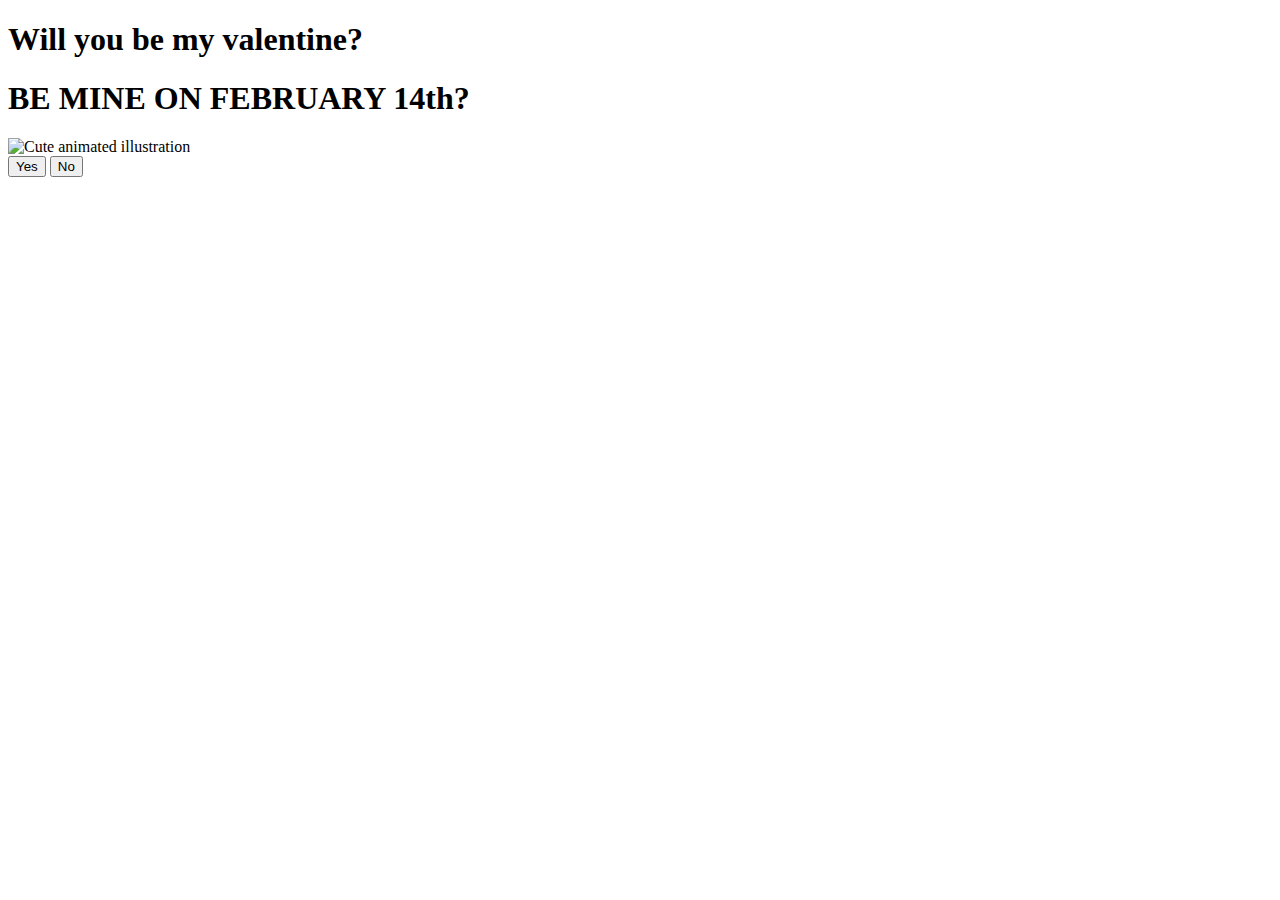
==== index.html @ 564e4106 "Create index.html" ====
<!DOCTYPE html>
<html lang="en">
    <head>
        <link rel="stylesheet" href="./styles.css">
        
    </head> 
    <body>
        <div class="container">
            <div >
                <h1 class = "header_text">Will you be my valentine?</h1>
                <h1 class = "header_text">BE MINE ON FEBRUARY 14th?</h1>
            </div>
            <div class="gif_container">
                <img src="https://media1.giphy.com/media/v1.Y2lkPTc5MGI3NjExcDdtZ2JiZDR0a3lvMWF4OG8yc3p6Ymdvd3g2d245amdveDhyYmx6eCZlcD12MV9pbnRlcm5hbF9naWZfYnlfaWQmY3Q9cw/cLS1cfxvGOPVpf9g3y/giphy.gif" alt="Cute animated illustration">
            </div>
            <div class = "buttons">
                <button class="btn" id = "yesButton" onclick="nextPage()">Yes</button>
                <button class="btn" id="noButton" onmouseover="moveButton()" onclick="moveButton()">No</button>
                <script>
                    function nextPage() {
                        window.location.href = "yes.html";
                    }
                    
                    function moveButton() {
                        var x = Math.random() * (window.innerWidth - document.getElementById('noButton').offsetWidth) - 85;
                        var y = Math.random() * (window.innerHeight - document.getElementById('noButton').offsetHeight) - 48;
                        document.getElementById('noButton').style.left = `${x}px`;
                        document.getElementById('noButton').style.top = `${y}px`;
                    }
                </script> 
            </div>
        </div>
       
    </body> 
</html>
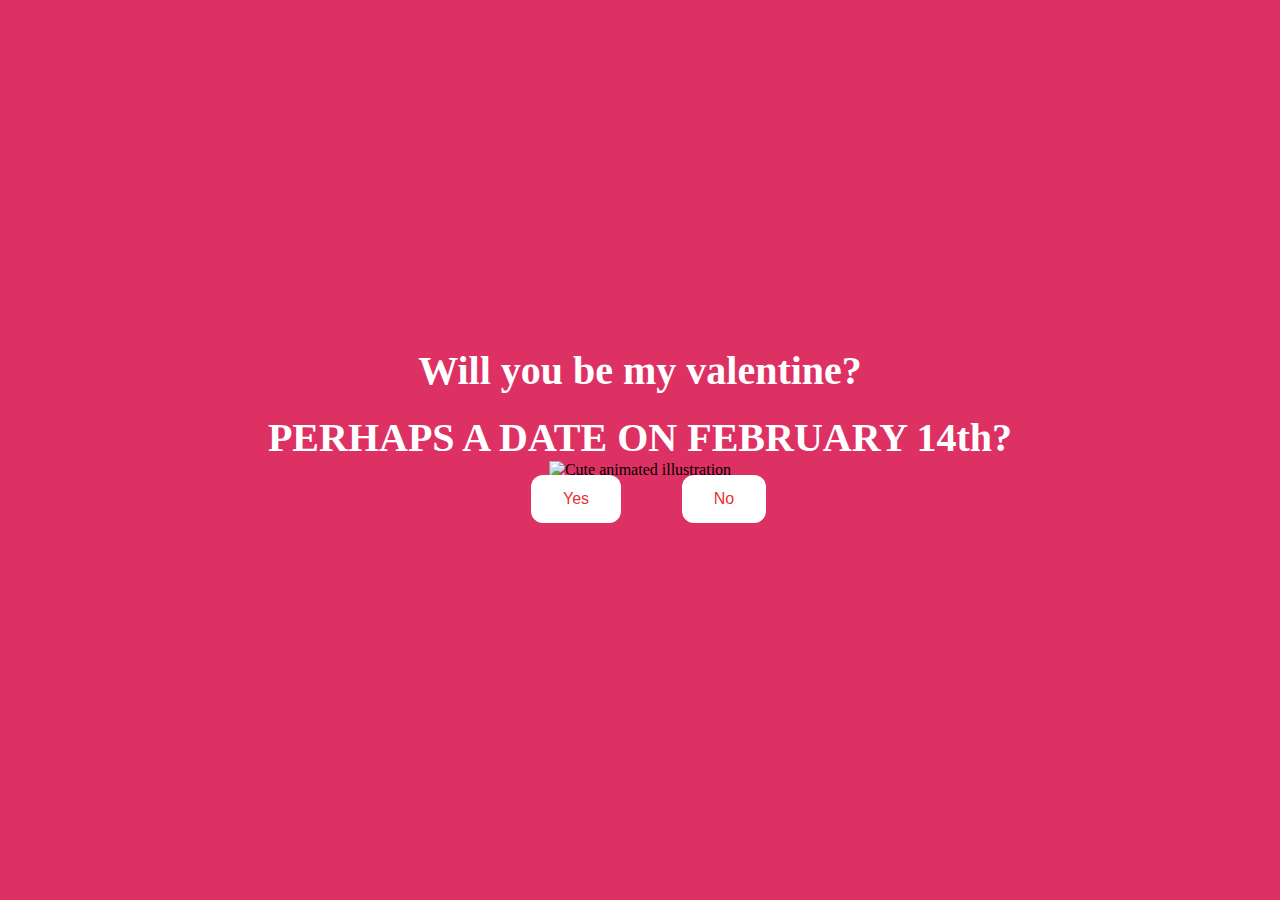
==== commit dcdbd1a7: "Update index.html" ====
--- a/index.html
+++ b/index.html
@@ -8,7 +8,7 @@
         <div class="container">
             <div >
                 <h1 class = "header_text">Will you be my valentine?</h1>
-                <h1 class = "header_text">BE MINE ON FEBRUARY 14th?</h1>
+                <h1 class = "header_text">PERHAPS A DATE ON FEBRUARY 14th?</h1>
             </div>
             <div class="gif_container">
                 <img src="https://media1.giphy.com/media/v1.Y2lkPTc5MGI3NjExcDdtZ2JiZDR0a3lvMWF4OG8yc3p6Ymdvd3g2d245amdveDhyYmx6eCZlcD12MV9pbnRlcm5hbF9naWZfYnlfaWQmY3Q9cw/cLS1cfxvGOPVpf9g3y/giphy.gif" alt="Cute animated illustration">
--- a/styles.css
+++ b/styles.css
@@ -0,0 +1,95 @@
+body {
+    display: flex;
+    justify-content: center;
+    align-items: center;
+    height: 90vh;
+    background-color: rgb(222, 49, 99);
+}
+
+#noButton {
+    position: absolute;
+    margin-left: 150px;
+    transition: 0.5s;
+}
+
+#yesButton {
+    position: absolute;
+    margin-right: 150px;
+}
+
+.header_text {
+    font-family: 'Nunito';
+    font-size: 40px;
+    font-weight: bold;
+    color: rgb(255, 255, 255);
+    text-align: center;
+    margin-top: 20px;
+    margin-bottom: 0;
+}
+
+.buttons {
+    display: flex;
+    flex-direction: row;
+    justify-content: center;
+    align-items: center;
+    margin-top: 20px;
+    margin-left: 20px;
+}
+
+.btn {
+    background-color: #ffffff;
+    color: rgb(233, 48, 48);
+    padding: 15px 32px;
+    text-align: center;
+    display: inline-block;
+    font-size: 16px;
+    margin: 4px 2px;
+    cursor: pointer;
+    border: none;
+    border-radius: 12px;
+    transition: background-color 0.3s ease;
+}
+
+.gif_container {
+    display: flex;
+    justify-content: center;
+    align-items: center;
+}
+
+@media only screen and (max-width: 320px) and (max-height: 568px) {
+    body {
+        height: 100vh;
+    }
+
+    .header_text {
+        font-size: 20px;
+    }
+
+    img {
+        height: 60vh;
+    }
+
+    .btn {
+        padding: 10px 18px;
+        font-size: 12px;
+    }
+}
+
+@media only screen and (max-width: 414px) and (max-height: 736px) {
+    body {
+        height: 90vh;
+    }
+
+    .header_text {
+        font-size: 28px;
+    }
+
+    img {
+        height: 60vh;
+    }
+
+    .btn {
+        padding: 15px 25px;
+        font-size: 14px;
+    }
+}
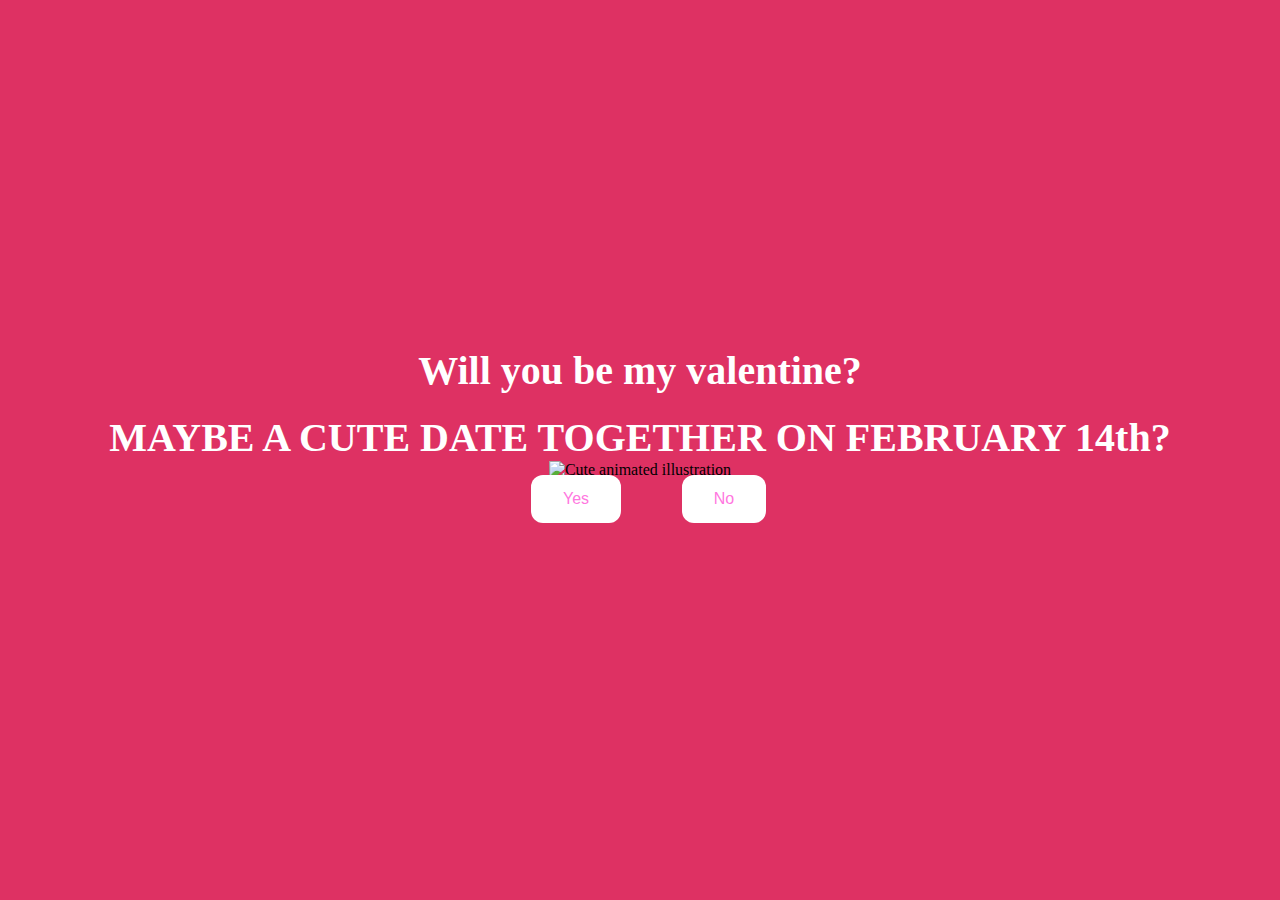
==== commit b3578257: "Update index.html" ====
--- a/index.html
+++ b/index.html
@@ -8,7 +8,7 @@
         <div class="container">
             <div >
                 <h1 class = "header_text">Will you be my valentine?</h1>
-                <h1 class = "header_text">PERHAPS A DATE ON FEBRUARY 14th?</h1>
+                <h1 class = "header_text">MAYBE A CUTE DATE TOGETHER ON FEBRUARY 14th?</h1>
             </div>
             <div class="gif_container">
                 <img src="https://media1.giphy.com/media/v1.Y2lkPTc5MGI3NjExcDdtZ2JiZDR0a3lvMWF4OG8yc3p6Ymdvd3g2d245amdveDhyYmx6eCZlcD12MV9pbnRlcm5hbF9naWZfYnlfaWQmY3Q9cw/cLS1cfxvGOPVpf9g3y/giphy.gif" alt="Cute animated illustration">
--- a/styles.css
+++ b/styles.css
@@ -38,7 +38,7 @@
 
 .btn {
     background-color: #ffffff;
-    color: rgb(233, 48, 48);
+    color: rgb(255, 119, 224);
     padding: 15px 32px;
     text-align: center;
     display: inline-block;
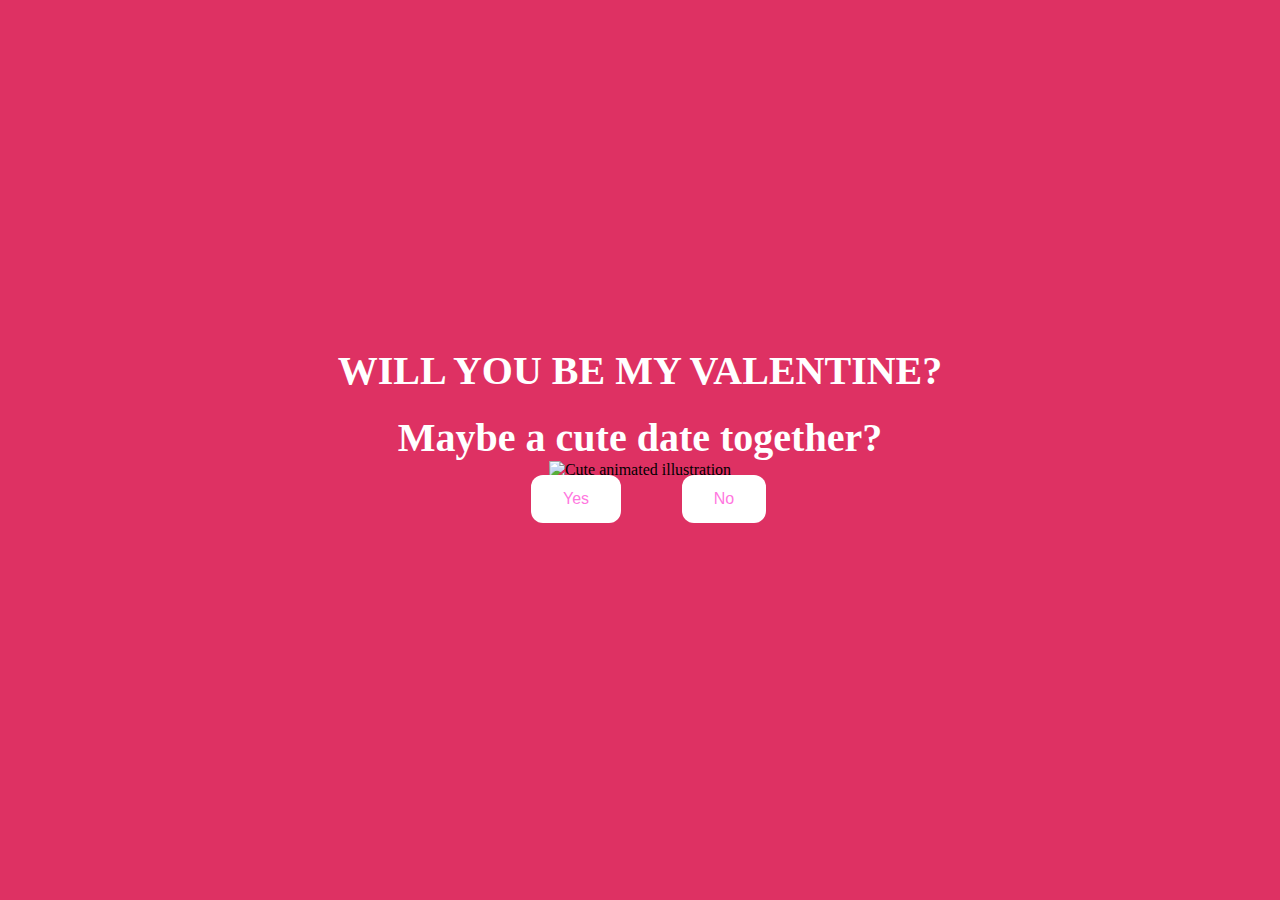
==== commit d6c886b9: "Update index.html" ====
--- a/index.html
+++ b/index.html
@@ -7,8 +7,8 @@
     <body>
         <div class="container">
             <div >
-                <h1 class = "header_text">Will you be my valentine?</h1>
-                <h1 class = "header_text">MAYBE A CUTE DATE TOGETHER ON FEBRUARY 14th?</h1>
+                <h1 class = "header_text">WILL YOU BE MY VALENTINE?</h1>
+                <h1 class = "header_text">Maybe a cute date together? </h1>
             </div>
             <div class="gif_container">
                 <img src="https://media1.giphy.com/media/v1.Y2lkPTc5MGI3NjExcDdtZ2JiZDR0a3lvMWF4OG8yc3p6Ymdvd3g2d245amdveDhyYmx6eCZlcD12MV9pbnRlcm5hbF9naWZfYnlfaWQmY3Q9cw/cLS1cfxvGOPVpf9g3y/giphy.gif" alt="Cute animated illustration">
